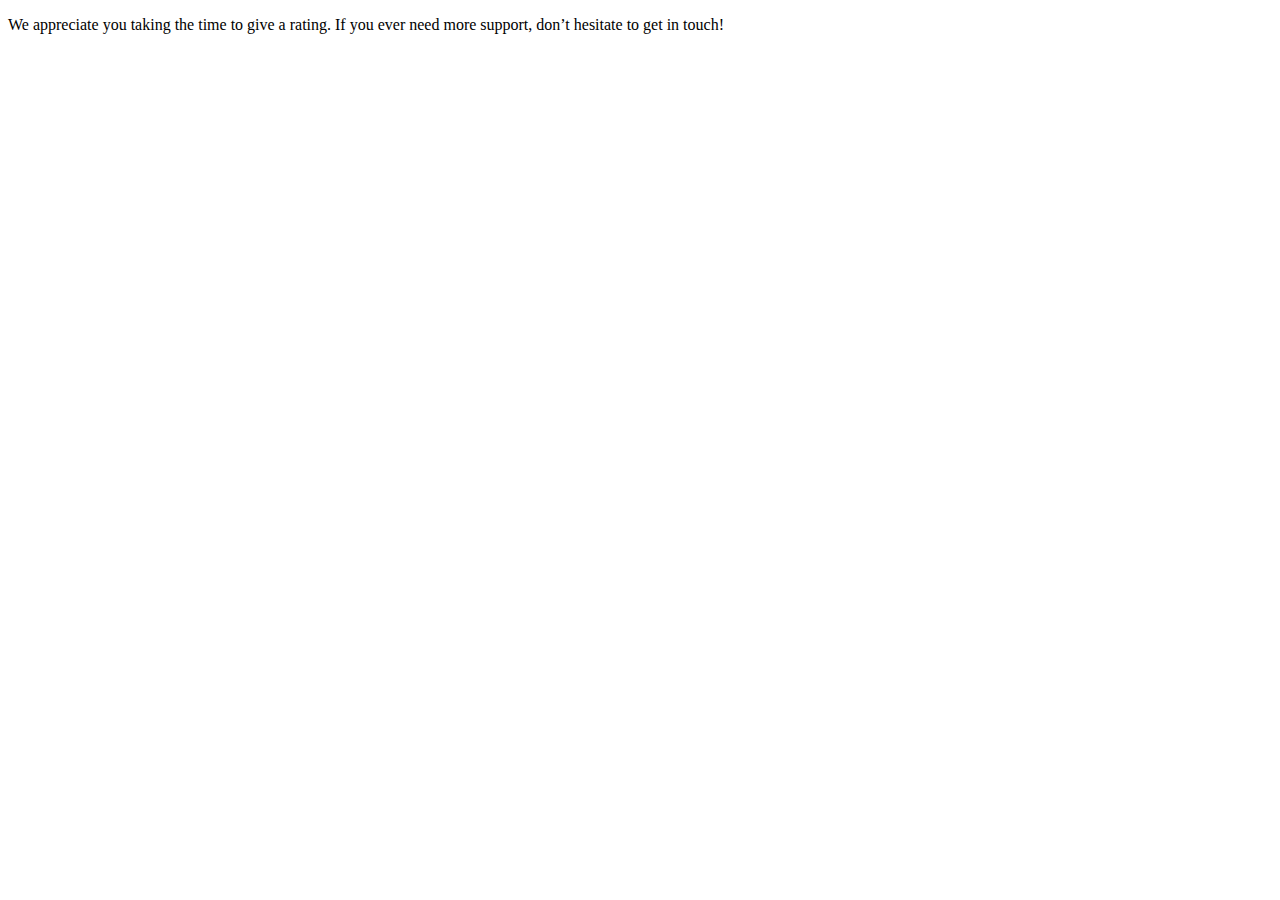
==== alert.html @ 0f030e2e "update index.html" ====
<!DOCTYPE html>
 <html lang="en">
    <head>
        <meta charset="UTF-8">
        <meta http-equiv="X-UA-Compatible" content="IE=edge">
        <meta name="viewport" content="width=device-width, initial-scale=1.0">
        <meta name="description" content=" ">
        <link rel="stylesheet" href=" ">
        <title></title>
    </head>
    <body>
        <div> 
        
  <!-- Thank you state start -->
  <div class="review">
   
    <p id="result"></p>

    We appreciate you taking the time to give a rating. If you ever need more support, 
    don’t hesitate to get in touch!
    
  </div>
  <!-- Thank you state end -->

        </div>

        <!--  Javascript  -->
        <script src="app.js"></script>
    </body>
 </html>
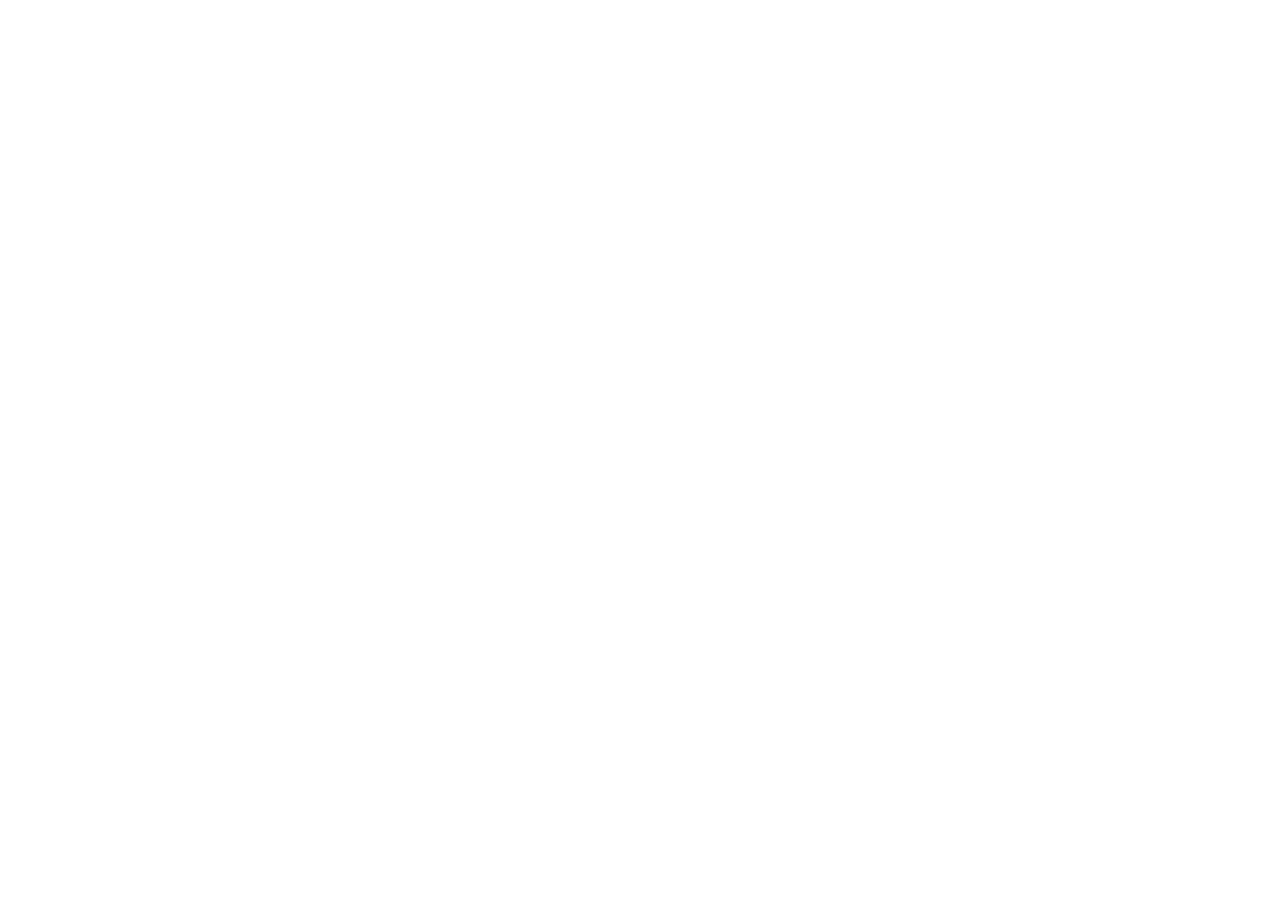
==== commit d6754b15: "update index.css" ====
--- a/alert.html
+++ b/alert.html
@@ -12,17 +12,7 @@
         <div> 
         
   <!-- Thank you state start -->
-  <div class="review">
-   
-    <p id="result"></p>
-
-    We appreciate you taking the time to give a rating. If you ever need more support, 
-    don’t hesitate to get in touch!
-    
-  </div>
-  <!-- Thank you state end -->
-
-        </div>
+  
 
         <!--  Javascript  -->
         <script src="app.js"></script>
